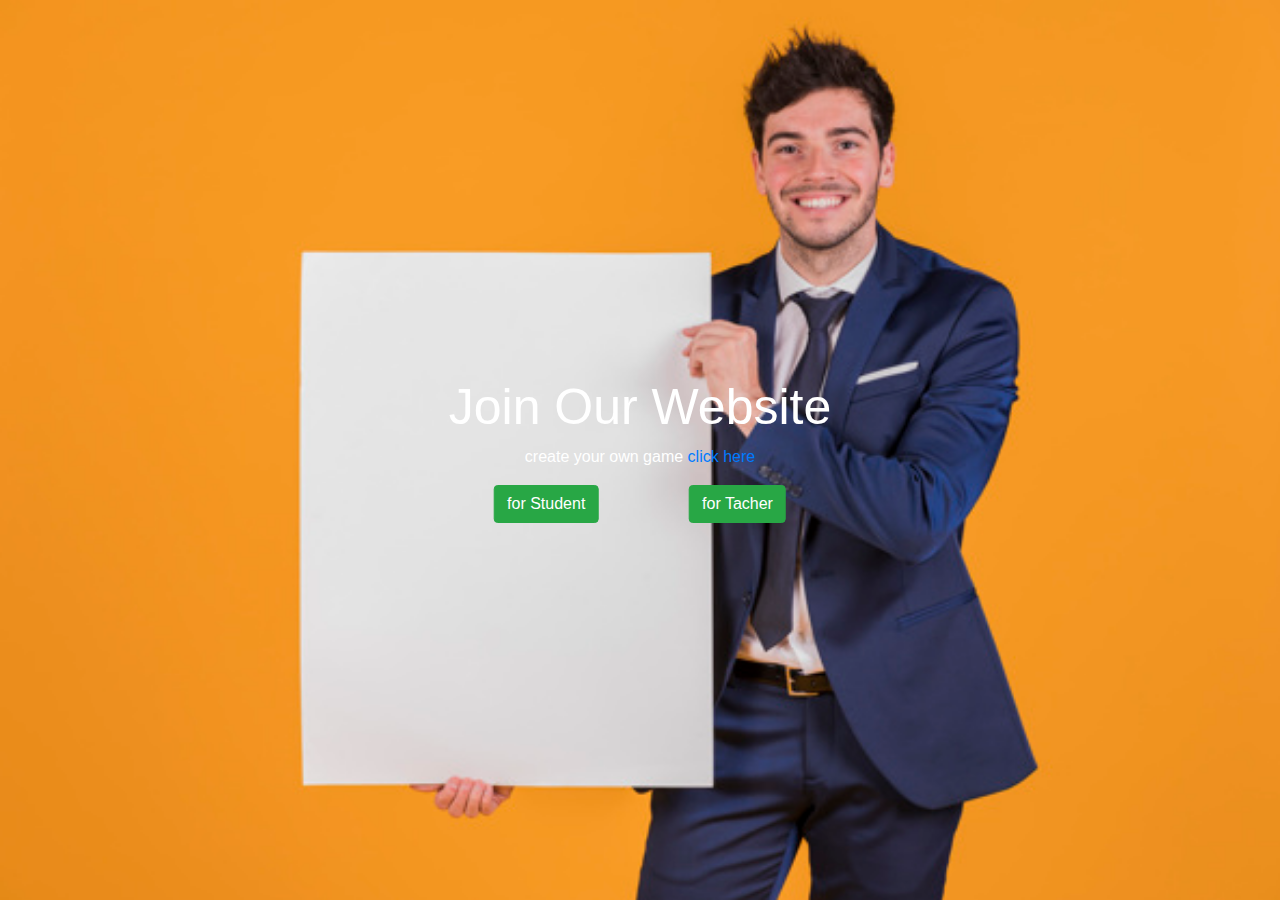
==== startup/index.html @ 4eec9a4d "Add files via upload" ====
<!DOCTYPE html PUBLIC "-//W3C//DTD XHTML 1.0 Transitional//EN" "http://www.w3.org/TR/xhtml1/DTD/xhtml1-transitional.dtd">
<html xmlns="http://www.w3.org/1999/xhtml">
<head>
<meta http-equiv="Content-Type" content="text/html; charset=utf-8" />
<link href="https://fonts.googleapis.com/css?family=Bevan" rel="stylesheet">
<title>งานเผา</title>
<link rel="stylesheet" href="./scss/mystyle.css">
<link rel="stylesheet" href="https://maxcdn.bootstrapcdn.com/bootstrap/4.3.1/css/bootstrap.min.css">
</head>
	
<body>
    <div class="hero-image">
      <div class="hero-text">
        <h1 style="font-size:50px">Join Our Website</h1>
        <div>
          <p>create your own game <a href="">click here</a></p>
        </div>
        <div class="d-flex justify-content-around">
          <a href="./views/homestudent.html" class="btn btn-success">for Student</a>

          <a href="./views/hometeacher.html" class="btn btn-success">for Tacher</a>
        </div>
      </div>
    </div>
	
	<script src="https://ajax.googleapis.com/ajax/libs/jquery/3.4.0/jquery.min.js"></script>
  <script src="https://cdnjs.cloudflare.com/ajax/libs/popper.js/1.14.7/umd/popper.min.js"></script>
  <script src="https://maxcdn.bootstrapcdn.com/bootstrap/4.3.1/js/bootstrap.min.js"></script>
</body>
</html>
---- startup/scss/mystyle.css ----
footer{
    text-align: center;
}
body, html {
    height: 100%;
    margin: 0;
    font-family: 'Bevan', Georgia, serif;
  }
  
  .hero-image {
    background-image: url('../image/banner.jpg');
    height: 100%;
    background-position: center;
    background-repeat: no-repeat;
    background-size: cover;
    position: relative;
  }

@keyframes color-me-in {
  0% {
    background: red;
  }
  20% {
    background: green;
  }
  40% {
    background: blue;
  }
  60% {
    background: yellow;
  }
  80% {
    background: pink;
  }
  100% {
    background: white;
  }
}
  
  .hero-text {
    text-align: center;
    position: absolute;
    top: 50%;
    left: 50%;
    transform: translate(-50%, -50%);
    color: white;
  }
  
  .hero-text button {
    border: none;
    outline: 0;
    display: inline-block;
    padding: 10px 25px;
    color: black;
    background-color: #ddd;
    text-align: center;
    cursor: pointer;
  }
  
  .hero-text button:hover {
    background-color: #555;
    color: white;
  }
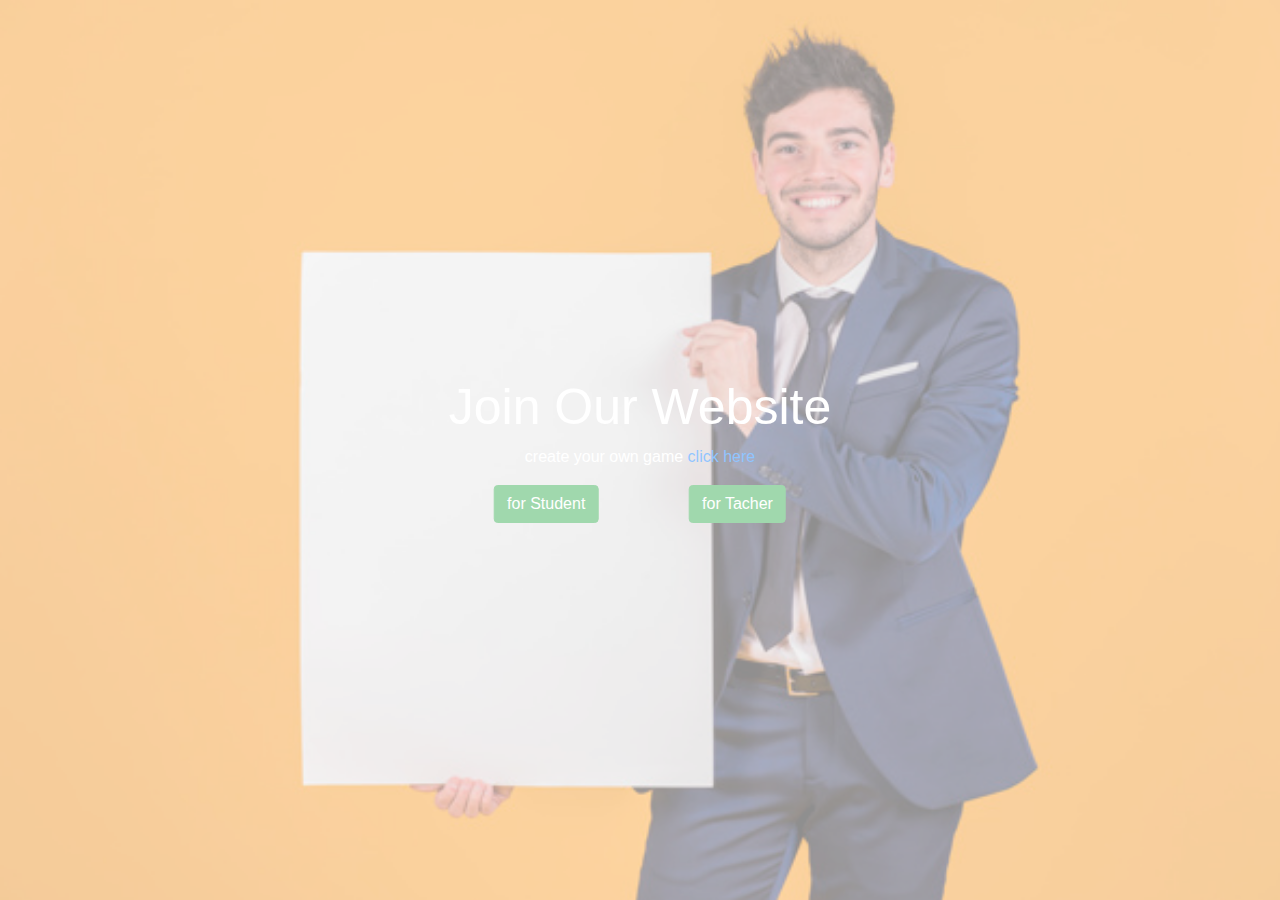
==== commit 8d491f8e: "Add files via upload" ====
--- a/startup/index.html
+++ b/startup/index.html
@@ -9,6 +9,9 @@
 </head>
 	
 <body>
+    <div id="preloder">
+        <div class="loader"></div>
+      </div>
     <div class="hero-image">
       <div class="hero-text">
         <h1 style="font-size:50px">Join Our Website</h1>
@@ -26,5 +29,6 @@
 	<script src="https://ajax.googleapis.com/ajax/libs/jquery/3.4.0/jquery.min.js"></script>
   <script src="https://cdnjs.cloudflare.com/ajax/libs/popper.js/1.14.7/umd/popper.min.js"></script>
   <script src="https://maxcdn.bootstrapcdn.com/bootstrap/4.3.1/js/bootstrap.min.js"></script>
+  <script src="./js/main.js"></script>
 </body>
 </html>
--- a/startup/scss/mystyle.css
+++ b/startup/scss/mystyle.css
@@ -60,4 +60,67 @@
   .hero-text button:hover {
     background-color: #555;
     color: white;
-  }+  }
+
+  #preloder {
+    position: fixed;
+    width: 100%;
+    height: 100%;
+    top: 0;
+    left: 0;
+    z-index: 999999;
+    background: #fff;
+  }
+  
+  .loader {
+    width: 40px;
+    height: 40px;
+    position: absolute;
+    top: 50%;
+    left: 50%;
+    margin-top: -13px;
+    margin-left: -13px;
+    border-radius: 60px;
+    animation: loader 0.8s linear infinite;
+    -webkit-animation: loader 0.8s linear infinite;
+  }
+  
+  @keyframes loader {
+    0% {
+      -webkit-transform: rotate(0deg);
+      transform: rotate(0deg);
+      border: 4px solid #f44336;
+      border-left-color: transparent;
+    }
+    50% {
+      -webkit-transform: rotate(180deg);
+      transform: rotate(180deg);
+      border: 4px solid #673ab7;
+      border-left-color: transparent;
+    }
+    100% {
+      -webkit-transform: rotate(360deg);
+      transform: rotate(360deg);
+      border: 4px solid #f44336;
+      border-left-color: transparent;
+    }
+  }
+  
+  @-webkit-keyframes loader {
+    0% {
+      -webkit-transform: rotate(0deg);
+      border: 4px solid #f44336;
+      border-left-color: transparent;
+    }
+    50% {
+      -webkit-transform: rotate(180deg);
+      border: 4px solid #673ab7;
+      border-left-color: transparent;
+    }
+    100% {
+      -webkit-transform: rotate(360deg);
+      border: 4px solid #f44336;
+      border-left-color: transparent;
+    }
+  }
+  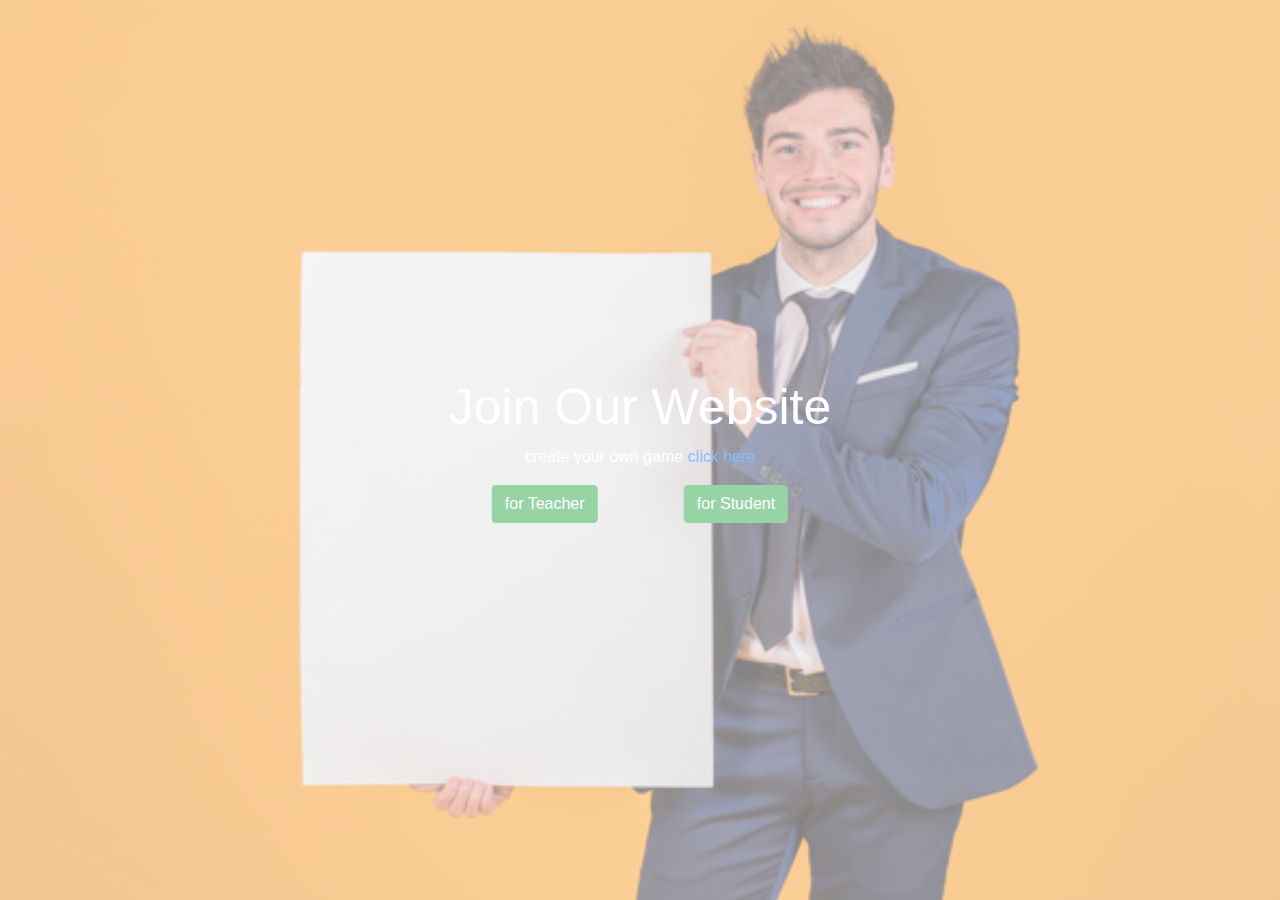
==== commit 1dd372c3: "Add files via upload" ====
--- a/startup/index.html
+++ b/startup/index.html
@@ -19,9 +19,8 @@
           <p>create your own game <a href="">click here</a></p>
         </div>
         <div class="d-flex justify-content-around">
-          <a href="./views/homestudent.html" class="btn btn-success">for Student</a>
-
-          <a href="./views/hometeacher.html" class="btn btn-success">for Tacher</a>
+            <a href="./views/hometeacher.html" class="btn btn-success">for Teacher</a>
+            <a href="./views/homestudent.html" class="btn btn-success">for Student</a>
         </div>
       </div>
     </div>
